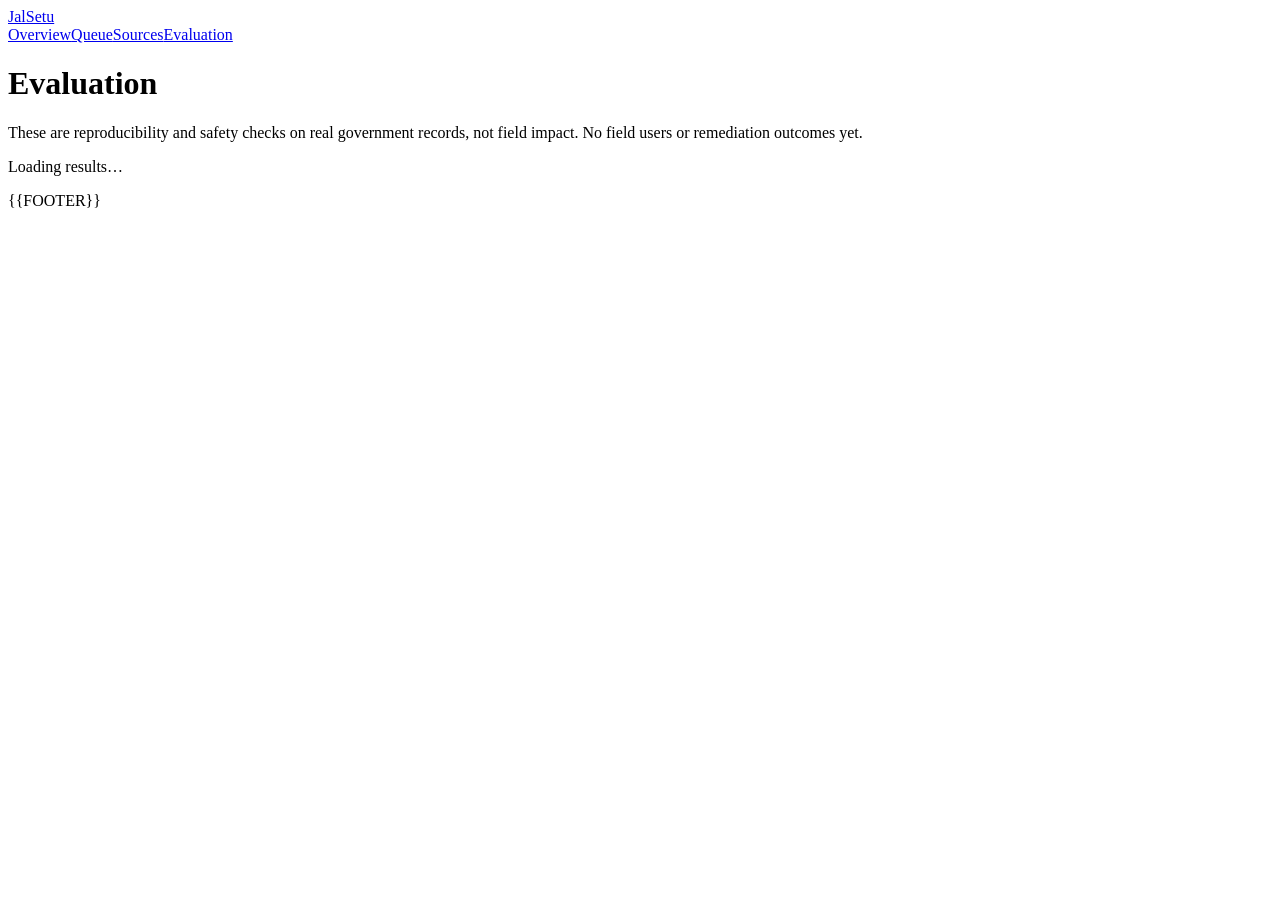
==== app/static/eval.html @ a559c0af "feat: JalSetu minimal flow with pinned guidance and evals Co-Authored-By: Claude Opus 5.5 <noreply@a" ====
<!doctype html>
<html lang="en"><head><meta charset="utf-8"><meta name="viewport" content="width=device-width,initial-scale=1">
<title>Evaluation · JalSetu</title><link rel="stylesheet" href="/static/style.css"></head>
<body data-page="eval">
<header><a class="brand" href="/">JalSetu</a><nav><a href="/">Overview</a><a href="/queue">Queue</a><a href="/sources">Sources</a><a href="/eval">Evaluation</a></nav></header>
<main>
<h1>Evaluation</h1>
<p class="notice">These are reproducibility and safety checks on real government records, not field impact. No field users or remediation outcomes yet.</p>
<p id="status" class="status">Loading results…</p>
<div id="meta"></div><div class="scroll"><table id="ev"></table></div>
</main>
{{FOOTER}}
<script src="/static/app.js"></script>
</body></html>
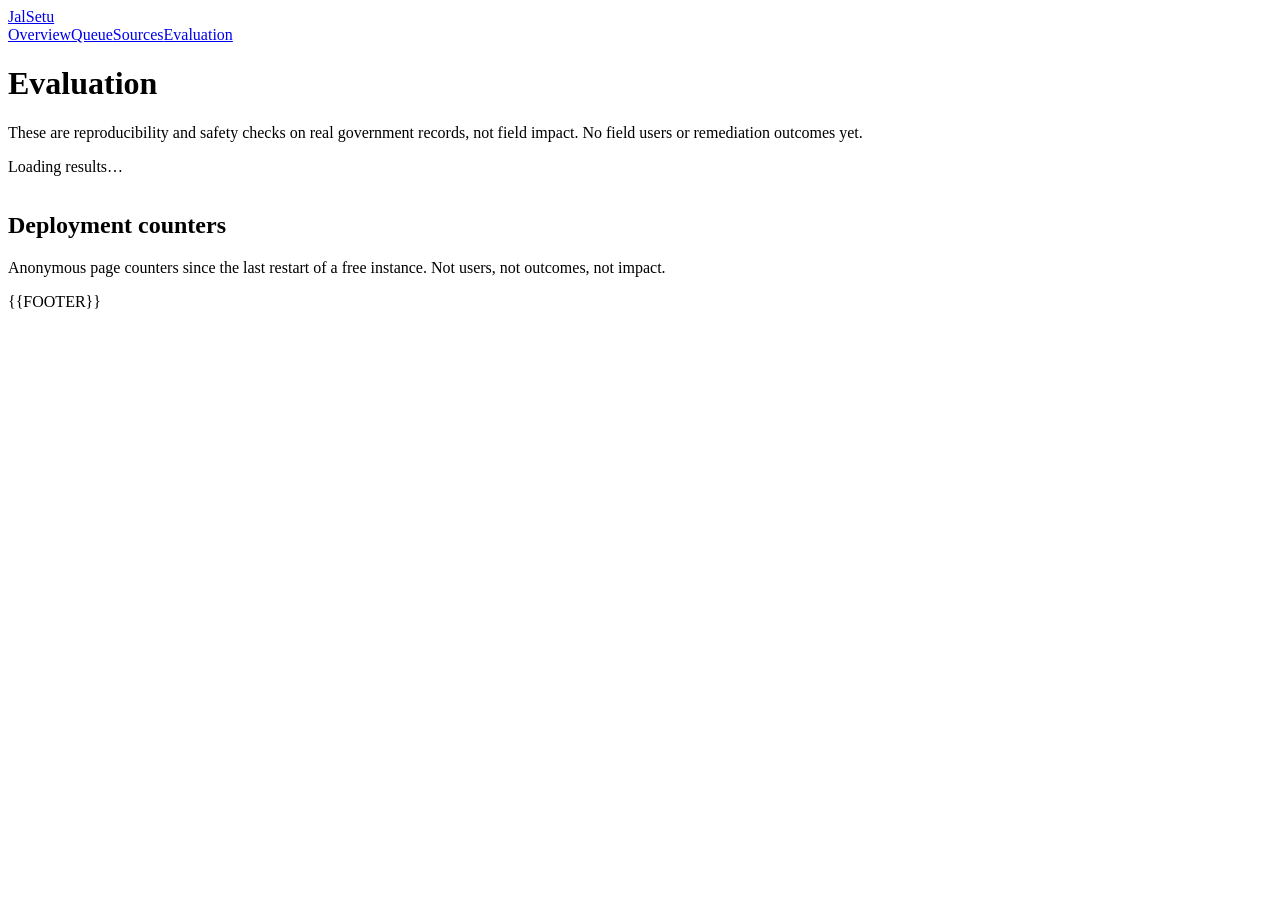
==== commit ee458821: "fix: 비소 한도 개정 근거 반영, 익명 사용 집계 추가 Co-Authored-By: Claude Opus 5.5 <noreply@anthropic.com>" ====
--- a/app/static/eval.html
+++ b/app/static/eval.html
@@ -8,6 +8,9 @@
 <p class="notice">These are reproducibility and safety checks on real government records, not field impact. No field users or remediation outcomes yet.</p>
 <p id="status" class="status">Loading results…</p>
 <div id="meta"></div><div class="scroll"><table id="ev"></table></div>
+<h2>Deployment counters</h2>
+<p class="notice">Anonymous page counters since the last restart of a free instance. Not users, not outcomes, not impact.</p>
+<div id="usage" class="scroll"></div>
 </main>
 {{FOOTER}}
 <script src="/static/app.js"></script>
